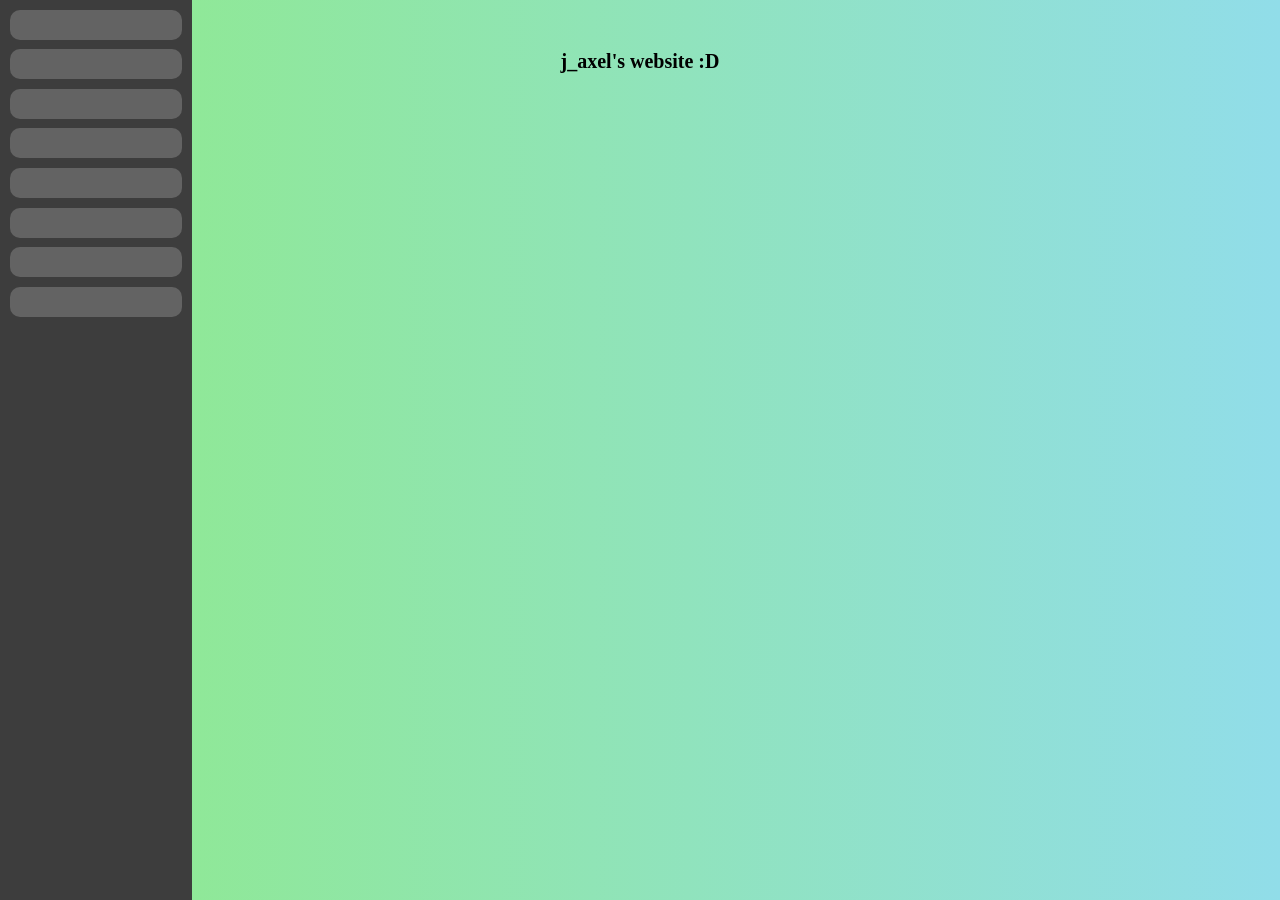
==== index.html @ b2ef8c93 "Rename test.html to index.html" ====
<style>
    body {
        background-image: linear-gradient(to right, #8fea8a, #91dde9);
        font-family: Ubuntu;
    }
    #title {
        position: static;
        text-align: center;
        margin-top: 50;
        font-size: 20;
        font-weight: bold;
    }
    #sidepanel {
        background-color: #3d3d3d;
        position: fixed;
        top: 0;
        left: 0;
        height: 100%;
        width: 15%;
    }
    #subcategory {
        background-color: #636363;
        text-align: center;
        margin-left: 5%;
        margin-top: 5%;
        height: 30;
        width: 90%;
        border-radius: 10px;
    }
</style>

<body>
    <p id="title">j_axel's website :D</p>
    <div id="sidepanel">
        <div id="subcategory"></div>
        <div id="subcategory"></div>
        <div id="subcategory"></div>
        <div id="subcategory"></div>
        <div id="subcategory"></div>
        <div id="subcategory"></div>
        <div id="subcategory"></div>
        <div id="subcategory"></div>
    </div>
</body>
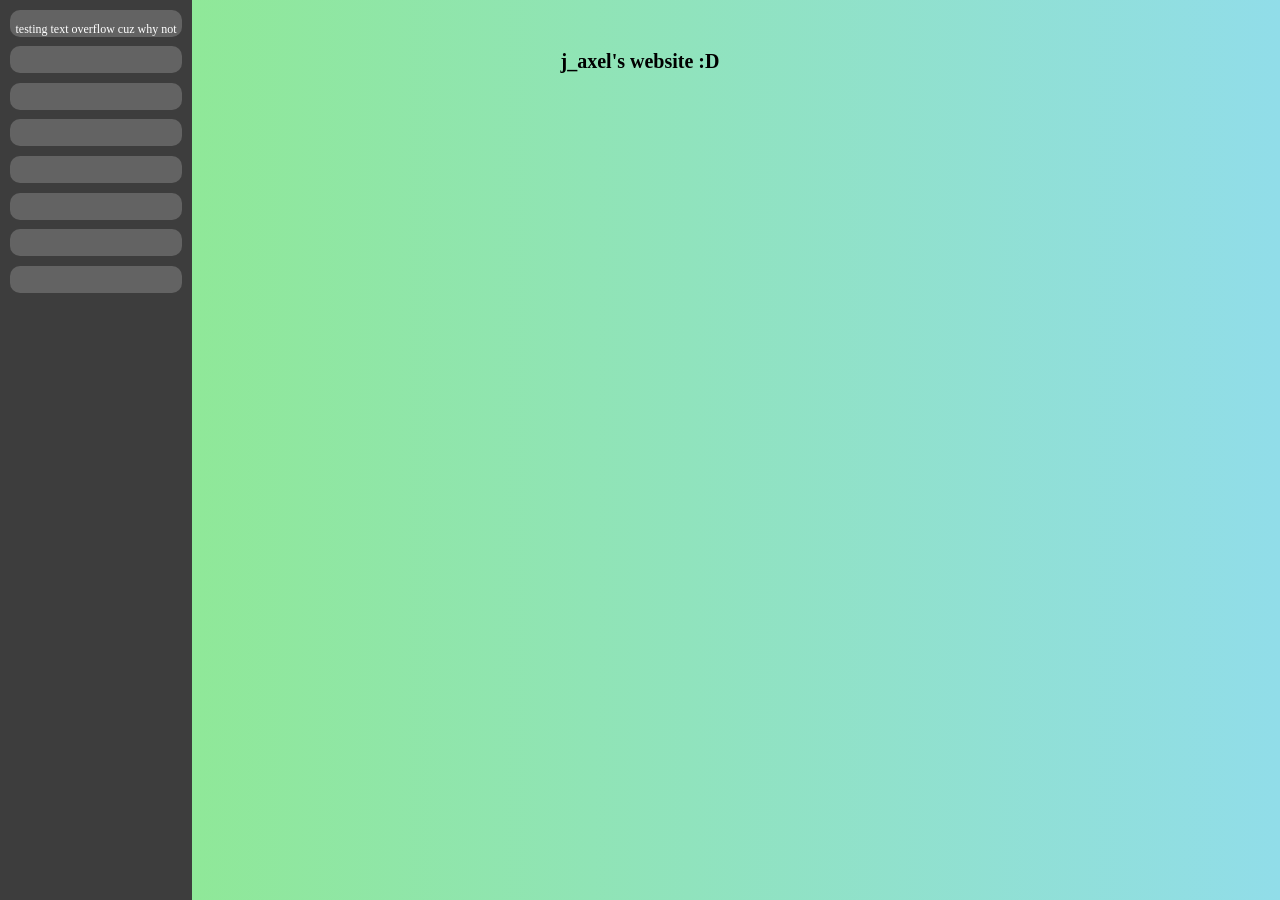
==== commit 9eeddcae: "Add files via upload" ====
--- a/index.html
+++ b/index.html
@@ -1,44 +1,35 @@
-<style>
-    body {
-        background-image: linear-gradient(to right, #8fea8a, #91dde9);
-        font-family: Ubuntu;
-    }
-    #title {
-        position: static;
-        text-align: center;
-        margin-top: 50;
-        font-size: 20;
-        font-weight: bold;
-    }
-    #sidepanel {
-        background-color: #3d3d3d;
-        position: fixed;
-        top: 0;
-        left: 0;
-        height: 100%;
-        width: 15%;
-    }
-    #subcategory {
-        background-color: #636363;
-        text-align: center;
-        margin-left: 5%;
-        margin-top: 5%;
-        height: 30;
-        width: 90%;
-        border-radius: 10px;
-    }
-</style>
+<head>
+    <link rel="stylesheet" href="style.css"></link>
+    <meta name="viewport" content="width=device-width, initial-scale=1.0">
+
+    <p id="title">j_axel's website :D</p>
+</head>
 
 <body>
-    <p id="title">j_axel's website :D</p>
     <div id="sidepanel">
-        <div id="subcategory"></div>
-        <div id="subcategory"></div>
-        <div id="subcategory"></div>
-        <div id="subcategory"></div>
-        <div id="subcategory"></div>
-        <div id="subcategory"></div>
-        <div id="subcategory"></div>
-        <div id="subcategory"></div>
+        <div class="subcategory">
+            <p>testing text overflow cuz why not lol yeah I'm just testing shit idk</p>
+        </div>
+        <div class="subcategory">
+
+        </div>
+        <div class="subcategory">
+
+        </div>
+        <div class="subcategory">
+
+        </div>
+        <div class="subcategory">
+
+        </div>
+        <div class="subcategory">
+
+        </div>
+        <div class="subcategory">
+
+        </div>
+        <div class="subcategory">
+
+        </div>
     </div>
-</body>
+</body>
--- a/style.css
+++ b/style.css
@@ -0,0 +1,31 @@
+    body {
+        background-image: linear-gradient(to right, #8fea8a, #91dde9);
+        font-family: Ubuntu;
+    }
+    #title {
+        position: static;
+        text-align: center;
+        margin-top: 50;
+        font-size: 20;
+        font-weight: bold;
+    }
+    #sidepanel {
+        background-color: #3d3d3d;
+        position: fixed;
+        top: 0;
+        left: 0;
+        height: 100%;
+        width: 15%;
+    }
+    .subcategory {
+        background-color: #636363;
+        color: #ffffff;
+        overflow: hidden;
+        font-size: 12;
+        text-align: center;
+        margin-left: 5%;
+        margin-top: 5%;
+        height: 3%;
+        width: 90%;
+        border-radius: 10px;
+    }
